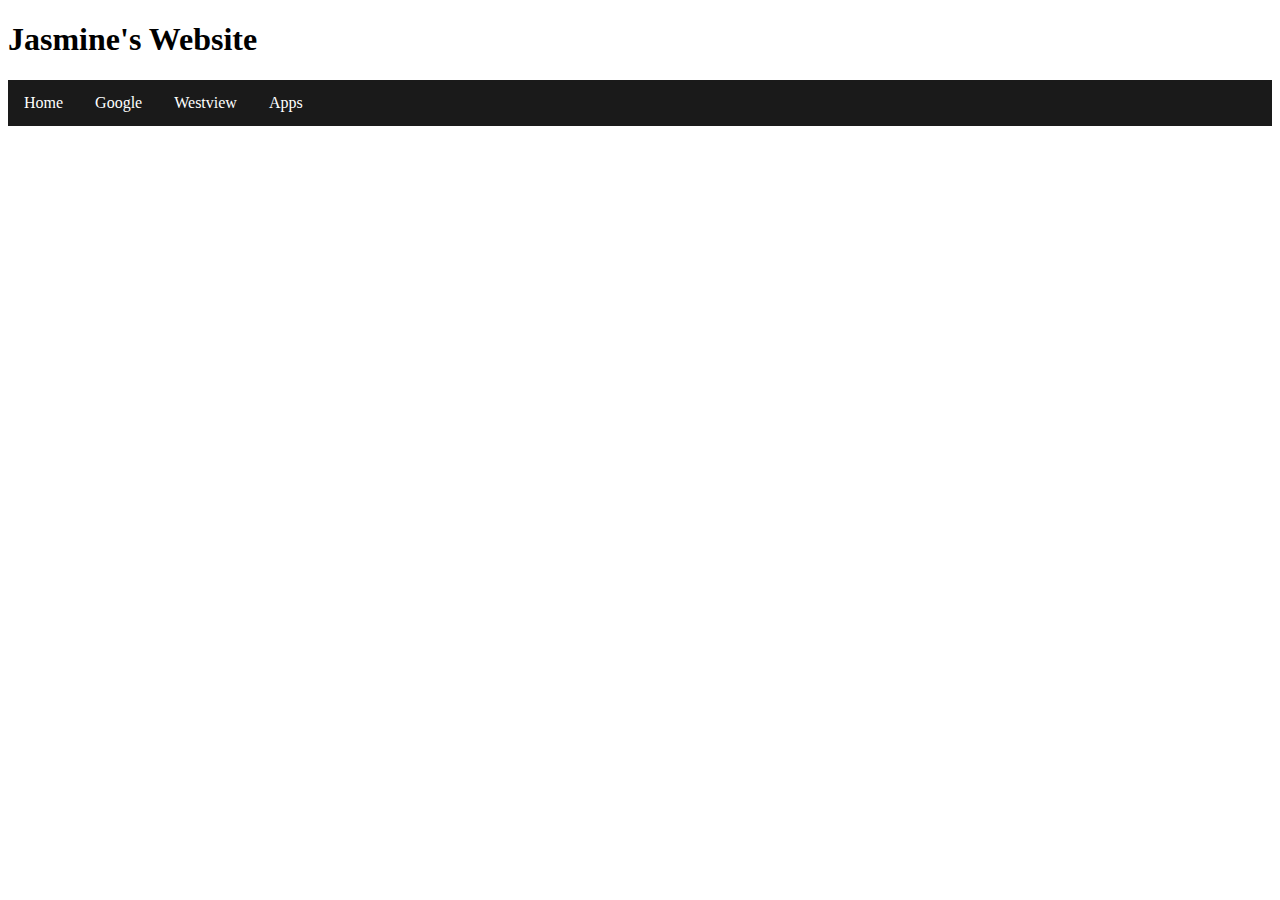
==== Apps.html @ 0f21af08 "Update Apps.html" ====
<!DOCTYPE html>
 <html>
   <head>
    <style>
  ul {
  list-style-type: none;
  margin: 0;
  padding: 0;
  width: 100%
  left: 0;
  overflow: hidden;
  background-color:#1a1a1a;
}

li {
  float: left;
}

li a {
  display: block;
  color: white;
  text-align: center;
  padding: 14px 16px;
  text-decoration: none;
}

/* Change the link color to #111 (black) on hover */
li a:hover {
  background-color: #000;
}
 

 </style>
   

   
    <title> Jasmine's Website</title>
</head>
<body>
 
 <h1> Jasmine's Website </h1>
   

   <ul>
     <li><a href="index.html">Home</a></li>
     <li><a href="https://www.google.com">Google</a></li>
     <li><a href="https://www.powayusd.com/en-US/Schools/HS/WVHS/HOME">Westview</a></li>
     <li><a href="Apps.html">Apps</a></li>
    
  
   </ul>

  
 
     <iframe src="https://scratch.mit.edu/projects/426225813/embed" allowtransparency="true" width="480" height="300" frameborder="0" scrolling="no" allowfullscreen></iframe>  
     <iframe width="400" height="600" style="border: 0px;" src="https://studio.code.org/projects/applab/N1U0lp9l_CvVIcHZegZoTwu43IPK6qLiCYNRFKcDbFM/embed"></iframe>
   
   
    
 </body>

</html>
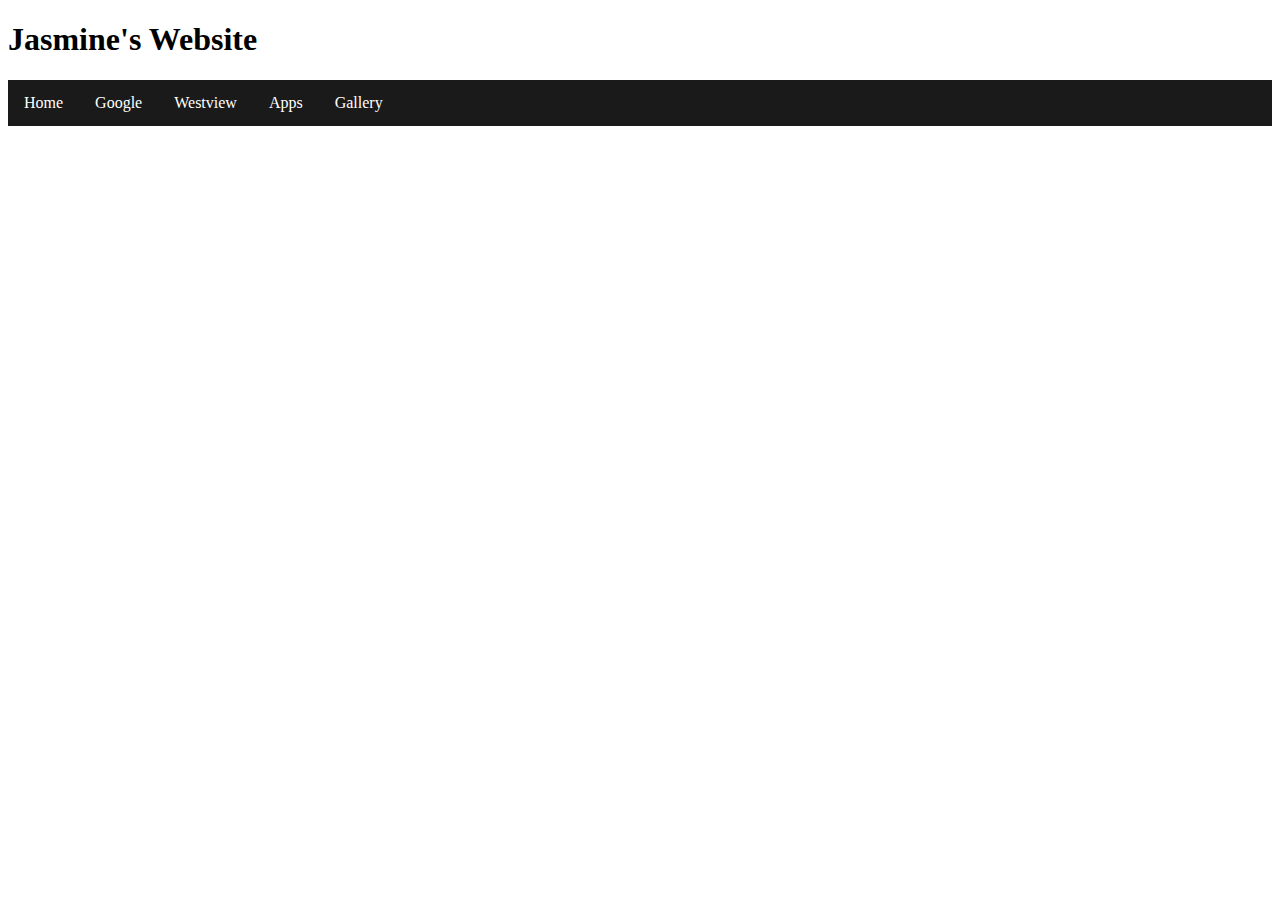
==== commit 9f9754ae: "Update Apps.html" ====
--- a/Apps.html
+++ b/Apps.html
@@ -1,6 +1,7 @@
 <!DOCTYPE html>
  <html>
    <head>
+    
     <style>
   ul {
   list-style-type: none;
@@ -28,8 +29,6 @@
 li a:hover {
   background-color: #000;
 }
- 
-
  </style>
    
 
@@ -39,26 +38,24 @@
 <body>
  
  <h1> Jasmine's Website </h1>
-   
-
+ 
+ 
    <ul>
      <li><a href="index.html">Home</a></li>
      <li><a href="https://www.google.com">Google</a></li>
      <li><a href="https://www.powayusd.com/en-US/Schools/HS/WVHS/HOME">Westview</a></li>
      <li><a href="Apps.html">Apps</a></li>
-    
-  
+     <li><a href="Gallery.html">Gallery</a></li>
    </ul>
 
   
  
      <iframe src="https://scratch.mit.edu/projects/426225813/embed" allowtransparency="true" width="480" height="300" frameborder="0" scrolling="no" allowfullscreen></iframe>  
-     <iframe width="400" height="600" style="border: 0px;" src="https://studio.code.org/projects/applab/N1U0lp9l_CvVIcHZegZoTwu43IPK6qLiCYNRFKcDbFM/embed"></iframe>
+     <iframe width="400" height="650" style="border: 0px;" src="https://studio.code.org/projects/applab/N1U0lp9l_CvVIcHZegZoTwu43IPK6qLiCYNRFKcDbFM/embed"></iframe>
    
    
     
  </body>
-
 </html>
   
  
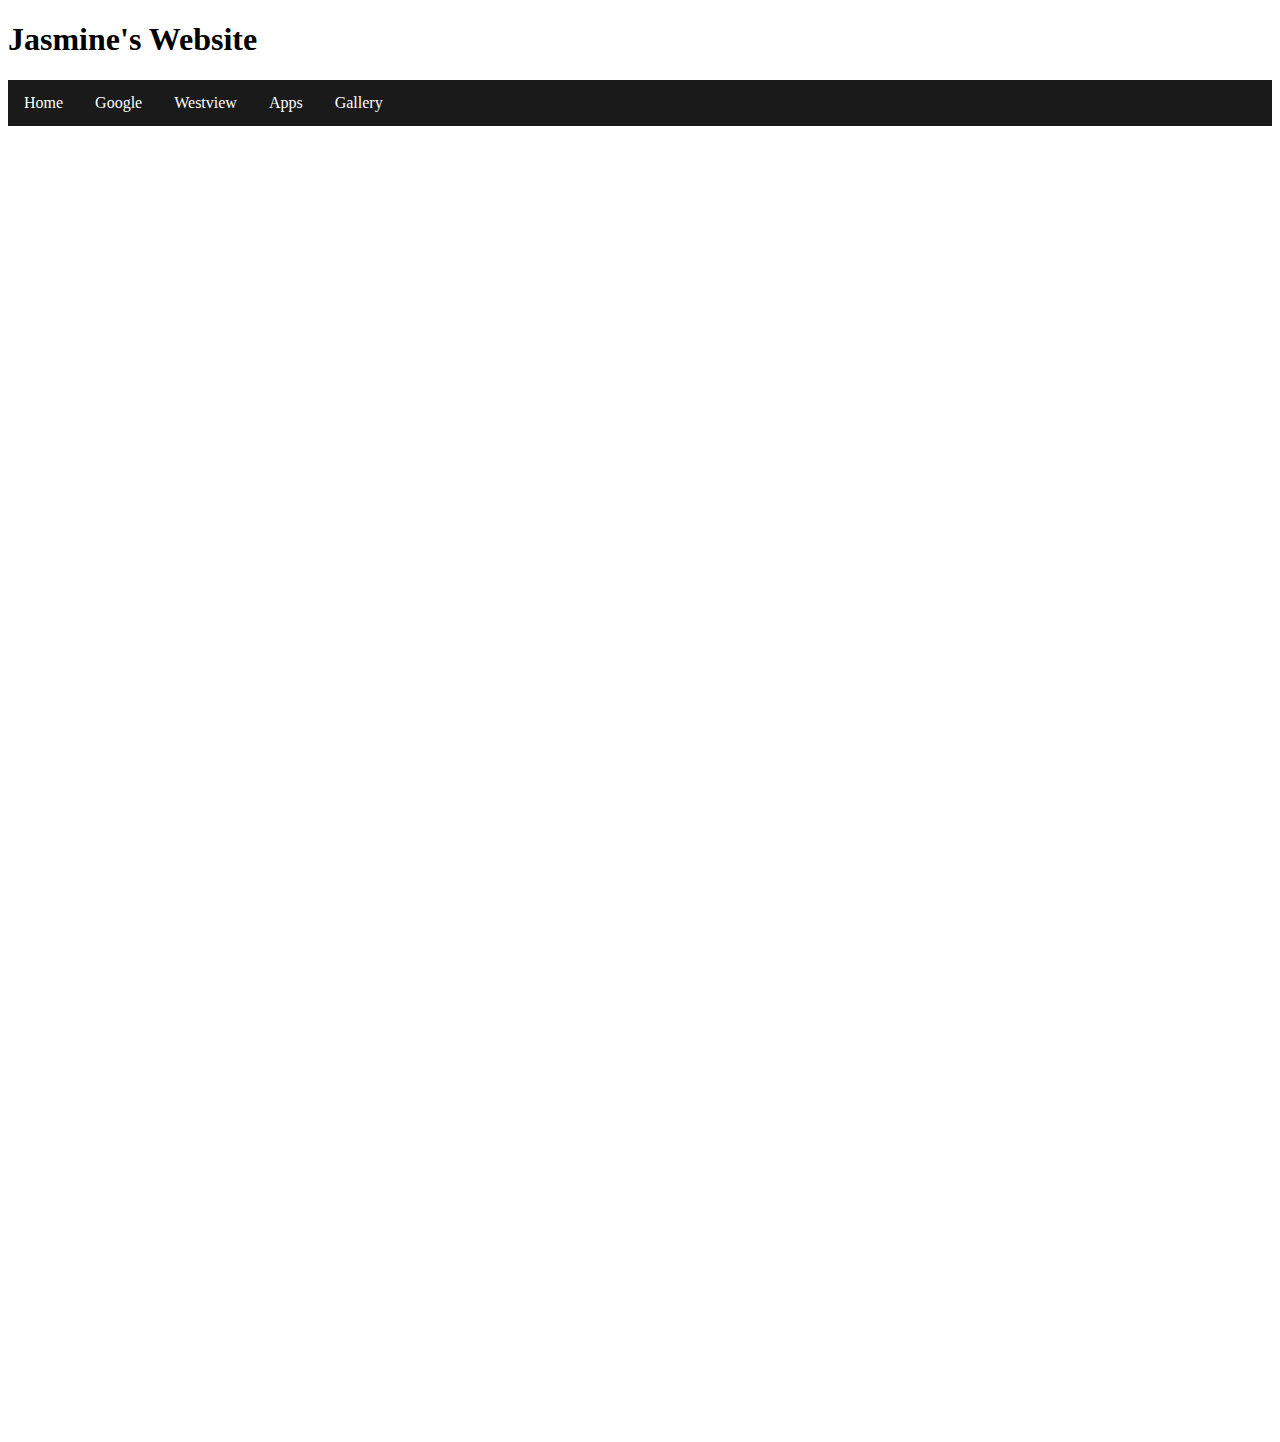
==== commit 799e2261: "Update Apps.html" ====
--- a/Apps.html
+++ b/Apps.html
@@ -52,7 +52,7 @@
  
      <iframe src="https://scratch.mit.edu/projects/426225813/embed" allowtransparency="true" width="480" height="300" frameborder="0" scrolling="no" allowfullscreen></iframe>  
      <iframe width="400" height="650" style="border: 0px;" src="https://studio.code.org/projects/applab/N1U0lp9l_CvVIcHZegZoTwu43IPK6qLiCYNRFKcDbFM/embed"></iframe>
-   
+  <iframe width="400" height="650" style="border: 0px;" src="https://studio.code.org/projects/applab/sbeE6phRVWYPNRRGKldXpnS1hRMNPgh6w_4XTJCXQz8/embed"></iframe>
    
     
  </body>
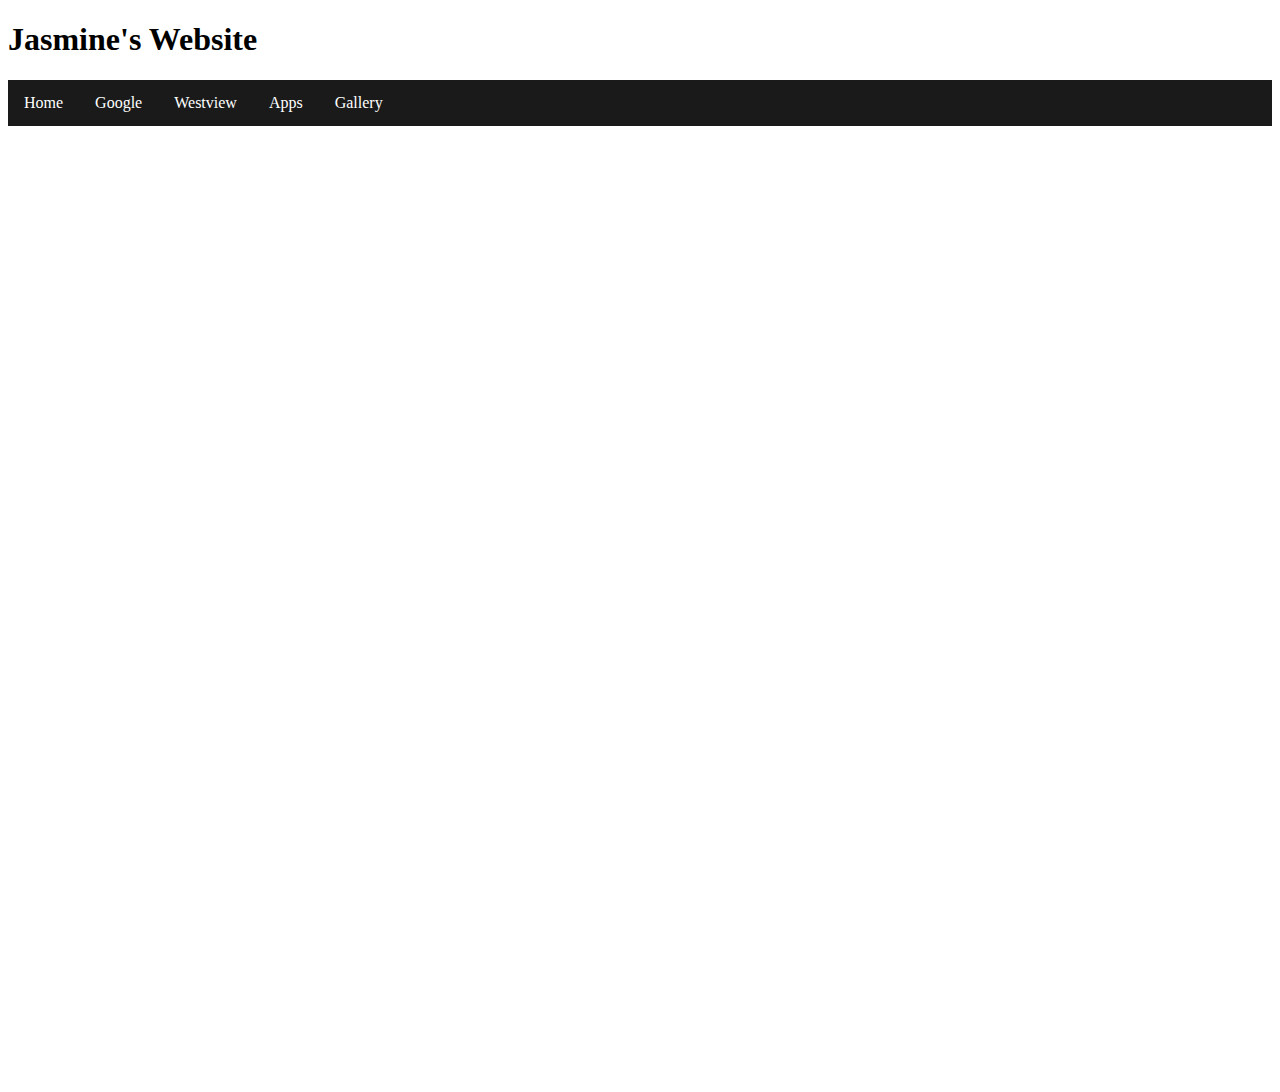
==== commit 253d39de: "Update Apps.html" ====
--- a/Apps.html
+++ b/Apps.html
@@ -50,9 +50,10 @@
 
   
  
-     <iframe src="https://scratch.mit.edu/projects/426225813/embed" allowtransparency="true" width="480" height="300" frameborder="0" scrolling="no" allowfullscreen></iframe>  
+    
      <iframe width="400" height="650" style="border: 0px;" src="https://studio.code.org/projects/applab/N1U0lp9l_CvVIcHZegZoTwu43IPK6qLiCYNRFKcDbFM/embed"></iframe>
   <iframe width="400" height="650" style="border: 0px;" src="https://studio.code.org/projects/applab/sbeE6phRVWYPNRRGKldXpnS1hRMNPgh6w_4XTJCXQz8/embed"></iframe>
+  <iframe src="https://scratch.mit.edu/projects/426225813/embed" allowtransparency="true" width="480" height="300" frameborder="0" scrolling="no" allowfullscreen></iframe>  
    
     
  </body>
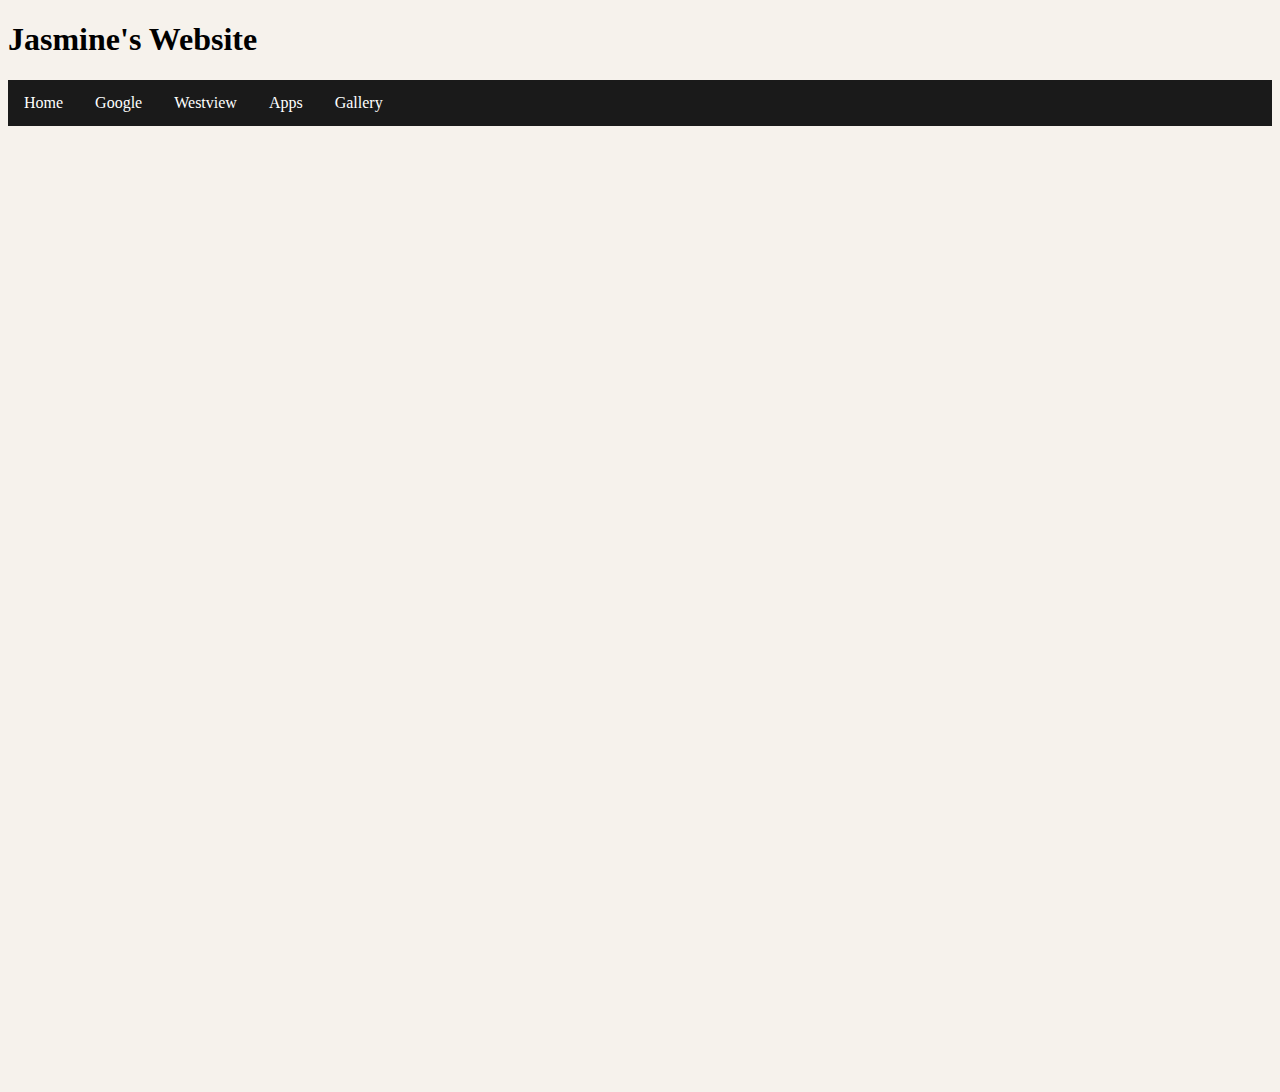
==== commit c5cca21b: "Update Apps.html" ====
--- a/Apps.html
+++ b/Apps.html
@@ -3,6 +3,9 @@
    <head>
     
     <style>
+      body {
+  background-color: #F6F2EC;
+}
   ul {
   list-style-type: none;
   margin: 0;
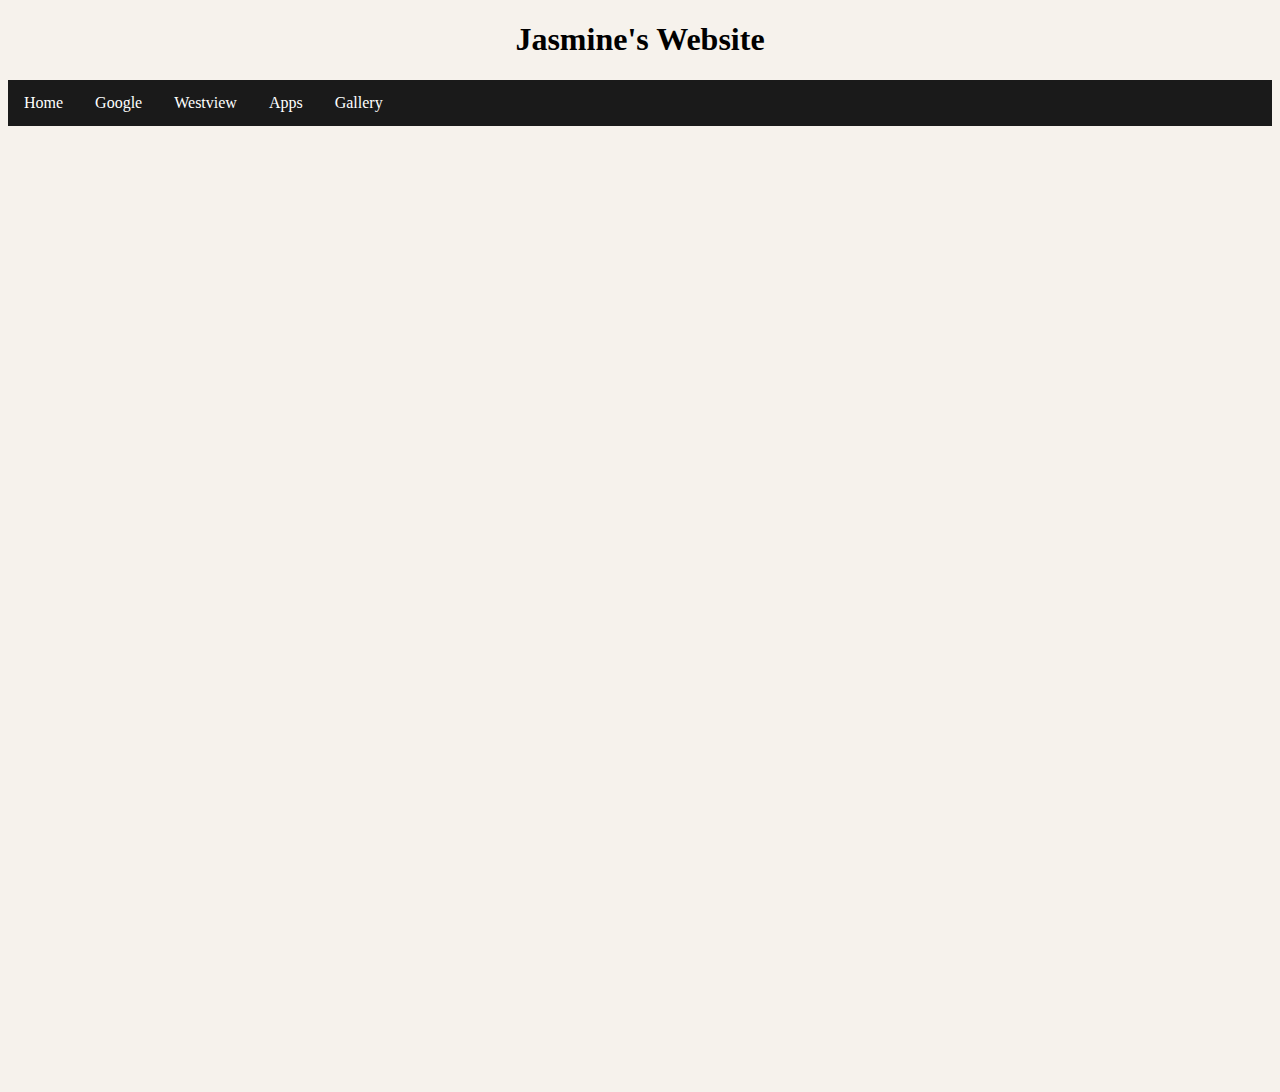
==== commit 8251e147: "Update Apps.html" ====
--- a/Apps.html
+++ b/Apps.html
@@ -5,6 +5,9 @@
     <style>
       body {
   background-color: #F6F2EC;
+}
+     h1 {
+    text-align: center;
 }
   ul {
   list-style-type: none;
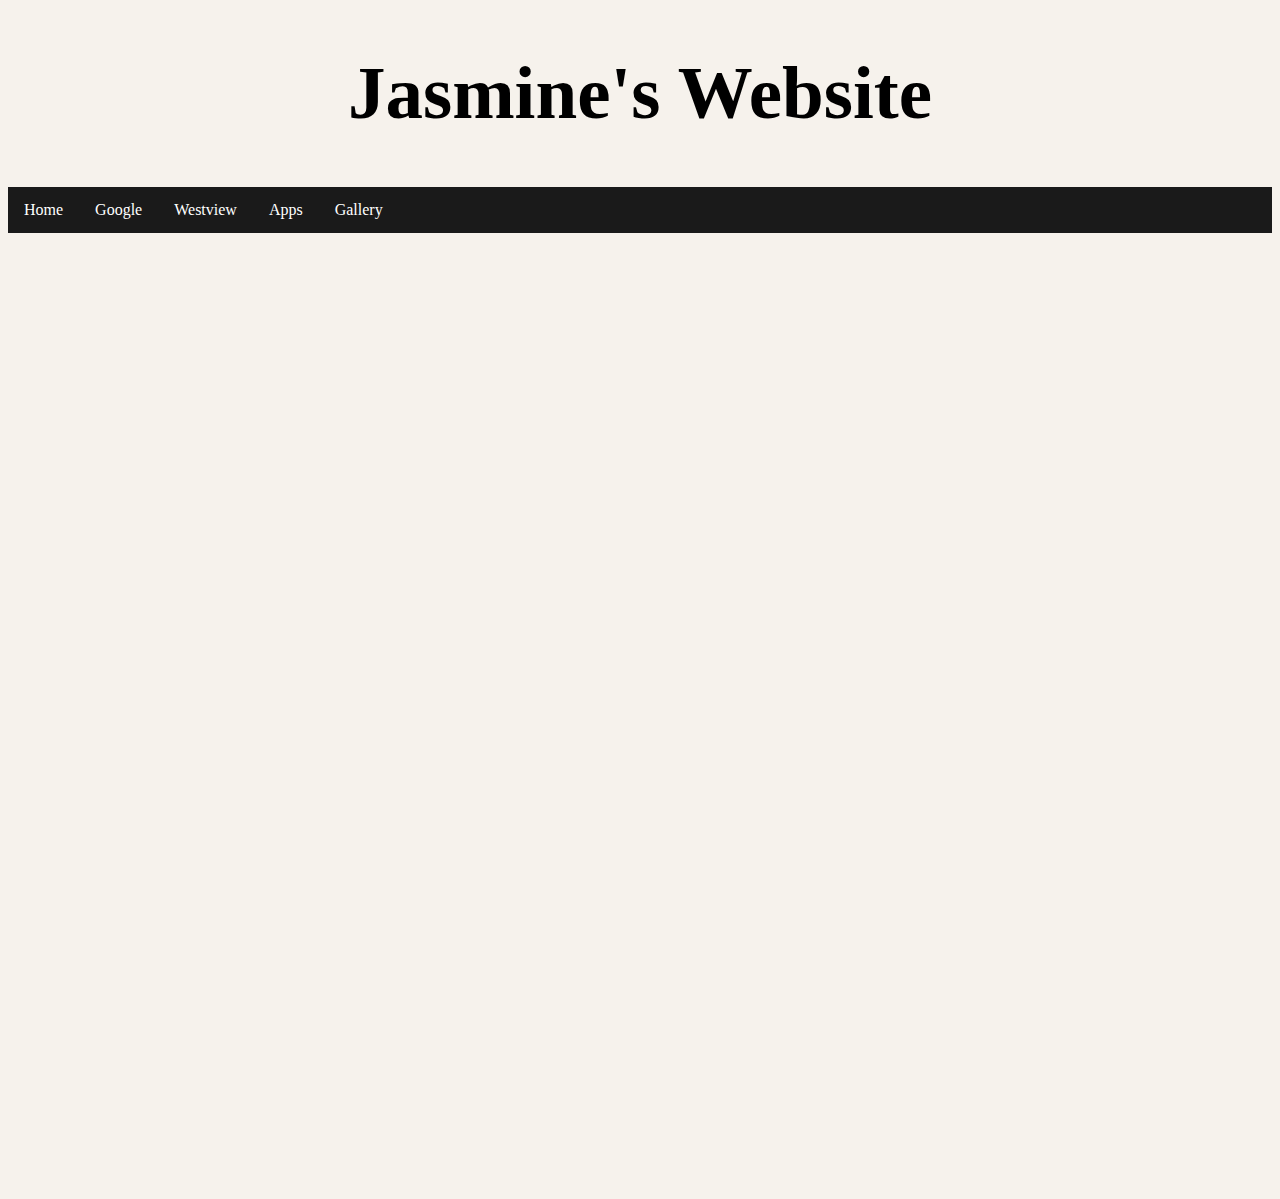
==== commit 8c0bfcf0: "Update Apps.html" ====
--- a/Apps.html
+++ b/Apps.html
@@ -8,6 +8,7 @@
 }
      h1 {
     text-align: center;
+      font-size: 75px;
 }
   ul {
   list-style-type: none;
